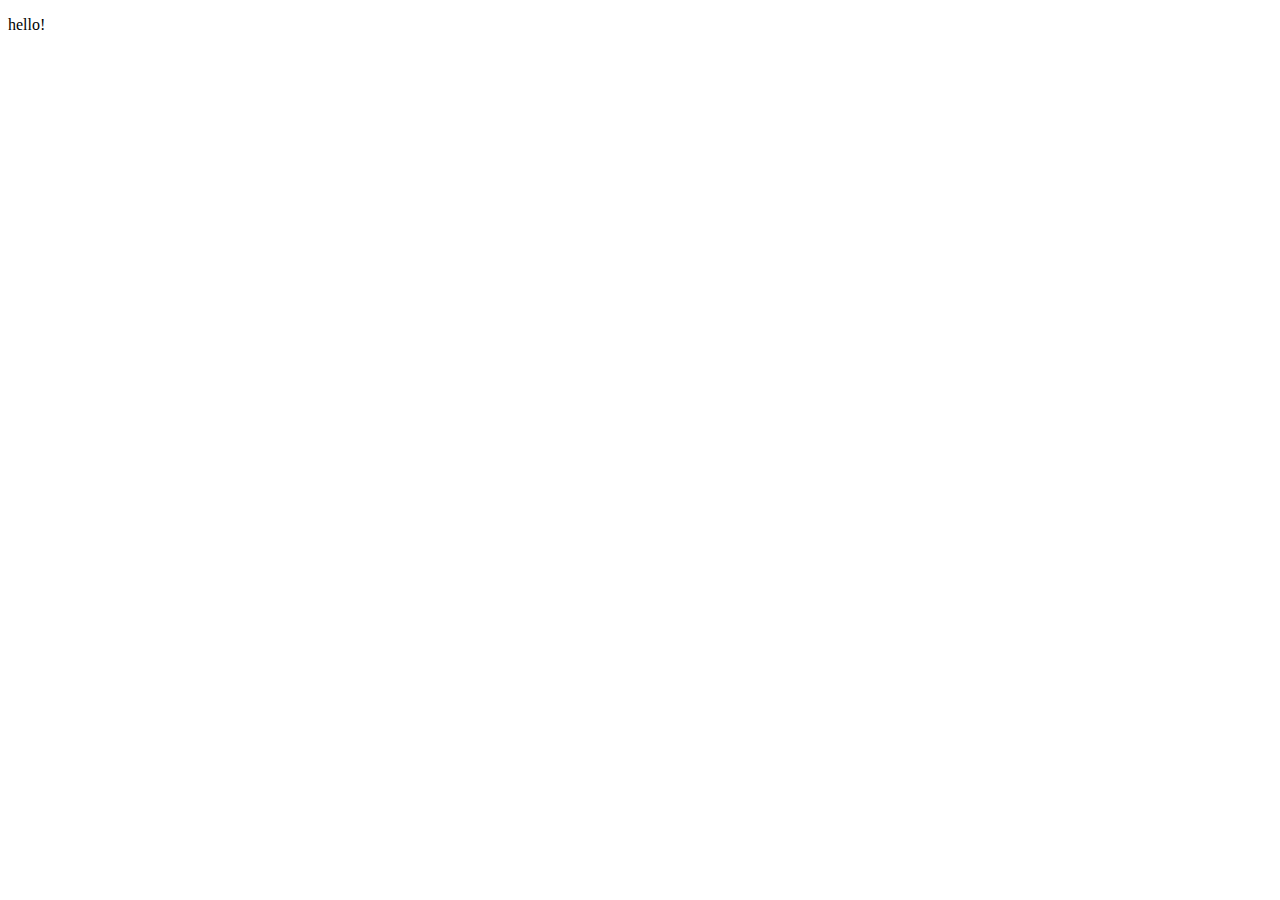
==== demos/index.html @ 14a09406 "creates demo" ====
<!DOCTYPE html>
<html lang="en">
<head>
    <meta charset="UTF-8">
    <meta http-equiv="X-UA-Compatible" content="IE=edge">
    <meta name="viewport" content="width=device-width, initial-scale=1.0">
    <title>github demo</title>
</head>
<body>
    <p>hello!</p> 
    
</body>
</html>
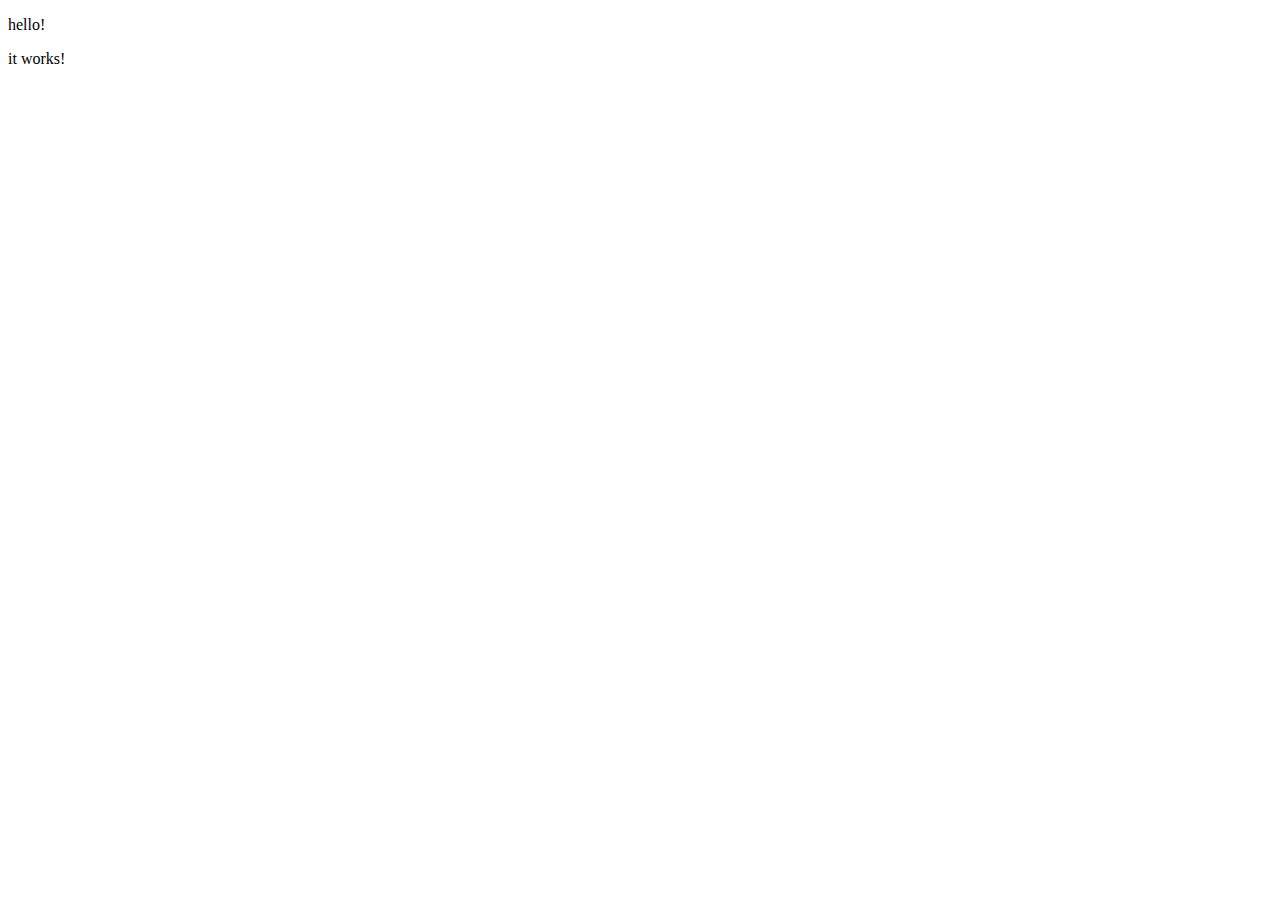
==== commit 69c7d84c: "updates" ====
--- a/demos/index.html
+++ b/demos/index.html
@@ -6,8 +6,9 @@
     <meta name="viewport" content="width=device-width, initial-scale=1.0">
     <title>github demo</title>
 </head>
+
 <body>
     <p>hello!</p> 
-    
+<p>it works!</p>
 </body>
 </html>